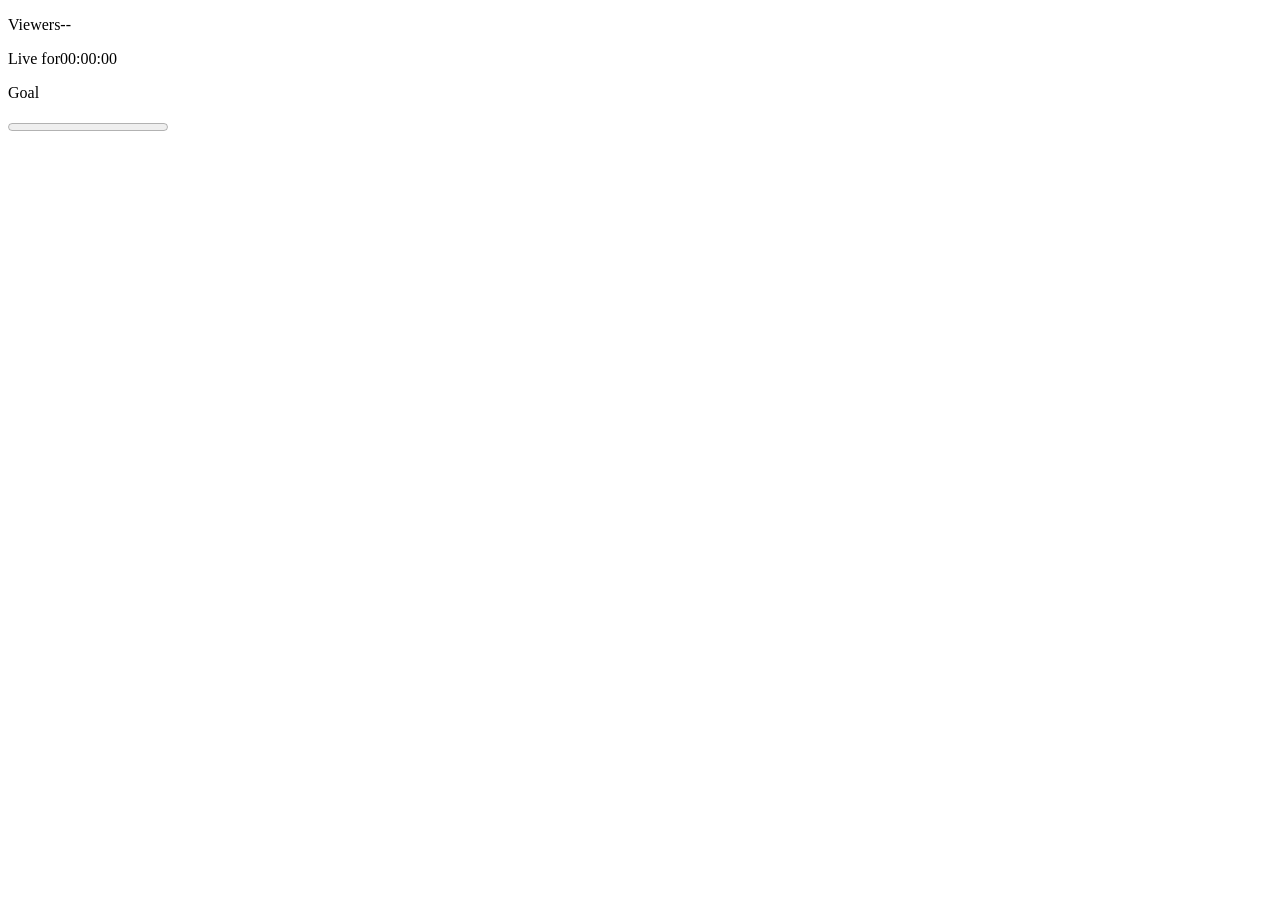
==== web/companion/index.html @ 63dfbfa4 "feat: add browser companion overlay with chat, viewers, timer and goal" ====
<!doctype html>
<html lang="en">
<head>
  <meta charset="utf-8">
  <meta name="viewport" content="width=device-width, initial-scale=1">
  <title>lightstream companion overlay</title>
  <meta name="robots" content="noindex">
  <link rel="stylesheet" href="/companion/companion.css">
</head>
<body>
  <main class="panel">
    <div class="stats">
      <p><span class="label">Viewers</span><span id="viewers">--</span></p>
      <p><span class="label">Live for</span><span id="timer">00:00:00</span></p>
    </div>
    <p id="goal-label">Goal</p>
    <progress id="goal-bar" max="100" value="0"></progress>
    <ul id="chat" aria-live="polite"></ul>
    <p id="status" role="status"></p>
  </main>
  <script type="module" src="/companion/companion.js"></script>
</body>
</html>
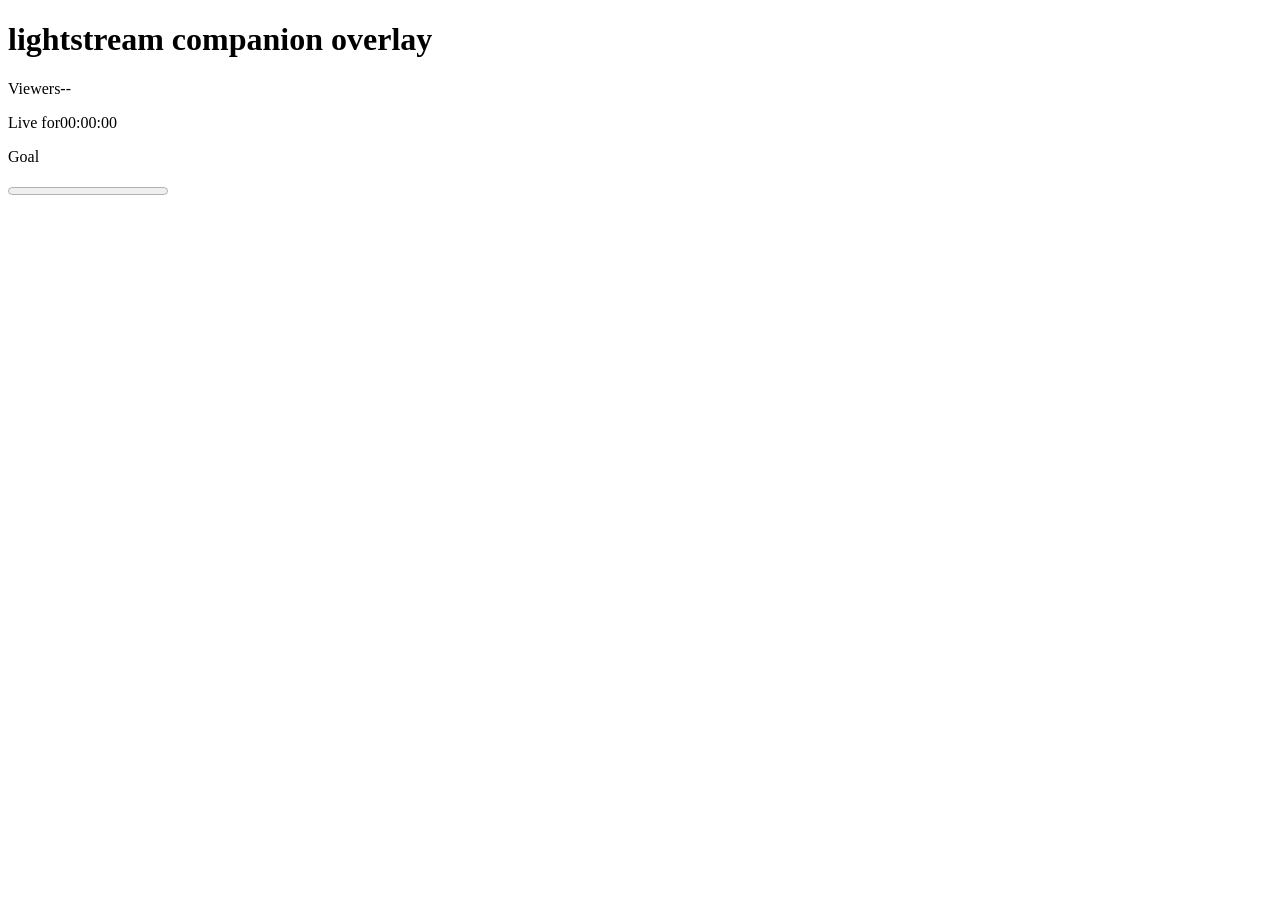
==== commit ac83e3c9: "feat: web accessibility, light scheme, offline service worker and page weight script" ====
--- a/web/companion/index.html
+++ b/web/companion/index.html
@@ -9,6 +9,7 @@
 </head>
 <body>
   <main class="panel">
+    <h1 class="sr-only">lightstream companion overlay</h1>
     <div class="stats">
       <p><span class="label">Viewers</span><span id="viewers">--</span></p>
       <p><span class="label">Live for</span><span id="timer">00:00:00</span></p>
